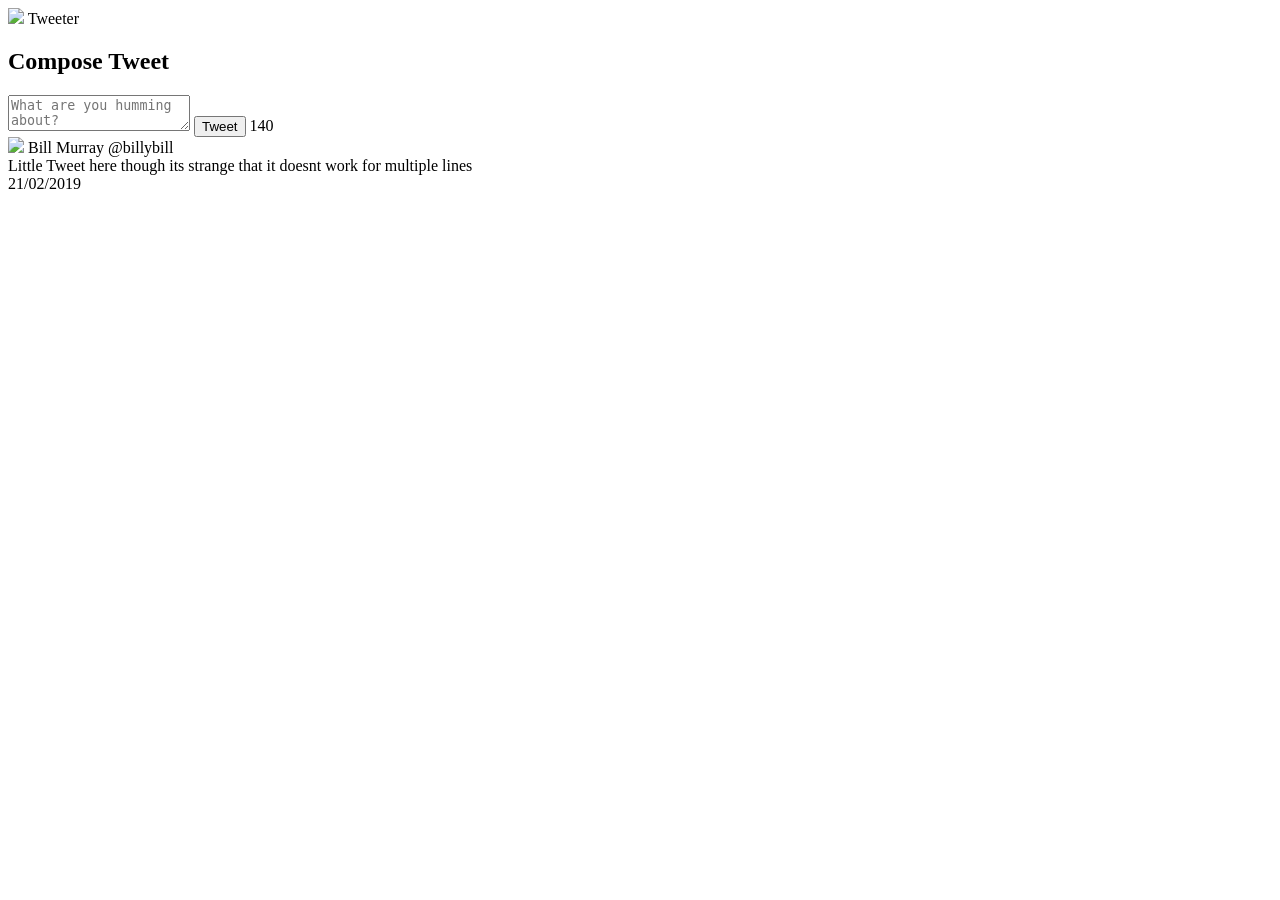
==== public/index.html @ 343f86ec "Created the tweet box layout with hover and styling." ====
<!DOCTYPE html>
<html lang="en">
  <head>
    <!-- Meta Information -->
    <title>Tweeter - Home Page</title>

    <!-- External CSS -->
    <link rel="stylesheet" href="/vendor/normalize-4.1.1.css" type="text/css" />
   
    <!-- Fonts for Roboto condensed-->
    <link href="https://fonts.googleapis.com/css?family=Roboto+Condensed:300,300i,400,700,700i" rel="stylesheet">

    <!-- App CSS -->
    <link rel="stylesheet" href="/styles/layout.css" type="text/css" />

    <!--Nav CSS-->
    <link rel="stylesheet" href="/styles/nav.css" type="text/css" />

    <!--New Tweet CSS-->
    <link rel="stylesheet" href="/styles/new-tweet.css" type="text/css" />

    <!--New Tweet CSS-->
    <link rel="stylesheet" href="/styles/tweet-container.css" type="text/css" />

    <!-- External JS -->
    <script type="text/javascript" src="/vendor/jquery-2.2.3.min.js"></script>

    <!-- App JS -->
    <script type="text/javascript" src="/scripts/app.js"></script>

    <!--Composer-char-counter JS-->
    <script type="text/javascript" src="/scripts/Composer-char-counter.js"></script>
    
  </head>

  <body>

    <!-- Top nav bar (fixed) -->
    <nav id="nav-bar">
      <img class="logo" src="/images/bird.png">
      <span class="header">Tweeter</span>
    </nav>

    <!-- Page-specific (main) content here -->
    <main class="container">
        <section class="new-tweet">
            <h2 id="compose-tweet">Compose Tweet</h2>
            <form id="form-tweet" method="POST" action="/tweets">
              <textarea name="text" placeholder="What are you humming about?"></textarea>
              <input type="submit" value="Tweet">
              <span class="counter">140</span>
            </form>
          </section>

          <!--General Tweet Container-->
          <article class="tweet">
            <header>
              <img class="profile-pic" src="https://vanillicon.com/788e533873e80d2002fa14e1412b4188_50.png">
              <span class="profile-name">Bill Murray</span>
              <span class="user-handle">@billybill</span>
            </header>
            <div>
              <span class="tweet">Little Tweet here though its strange that it doesnt work for multiple lines</span>
            </div>
            <footer>
              <span class="date">21/02/2019</span>
            </footer>
          </article>
    </main>
    <p/
  </body>
</html>
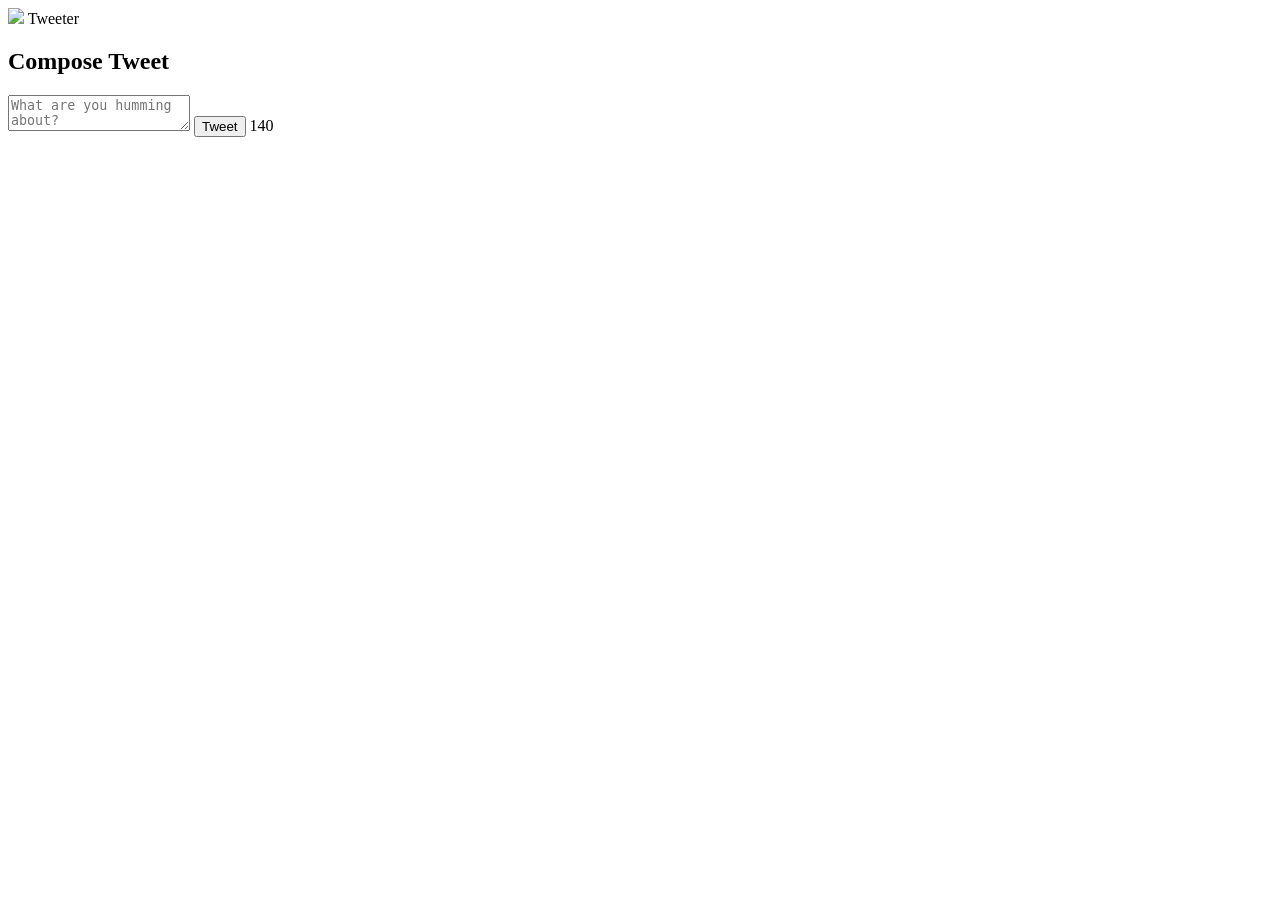
==== commit 584eacc1: "Added AJAX functionality into the submit button to begin DOM manipulation with tweets" ====
--- a/public/index.html
+++ b/public/index.html
@@ -47,26 +47,14 @@
             <h2 id="compose-tweet">Compose Tweet</h2>
             <form id="form-tweet" method="POST" action="/tweets">
               <textarea name="text" placeholder="What are you humming about?"></textarea>
-              <input type="submit" value="Tweet">
+              <input id="tweet-button" type="submit" value="Tweet">
               <span class="counter">140</span>
             </form>
           </section>
 
-          <!--General Tweet Container-->
-          <article class="tweet">
-            <header>
-              <img class="profile-pic" src="https://vanillicon.com/788e533873e80d2002fa14e1412b4188_50.png">
-              <span class="profile-name">Bill Murray</span>
-              <span class="user-handle">@billybill</span>
-            </header>
-            <div>
-              <span class="tweet">Little Tweet here though its strange that it doesnt work for multiple lines</span>
-            </div>
-            <footer>
-              <span class="date">21/02/2019</span>
-            </footer>
-          </article>
+          <!-- General Tweet Container is now in app.js for dynamic tweeting-->
     </main>
-    <p/
+  </p>
+
   </body>
 </html>
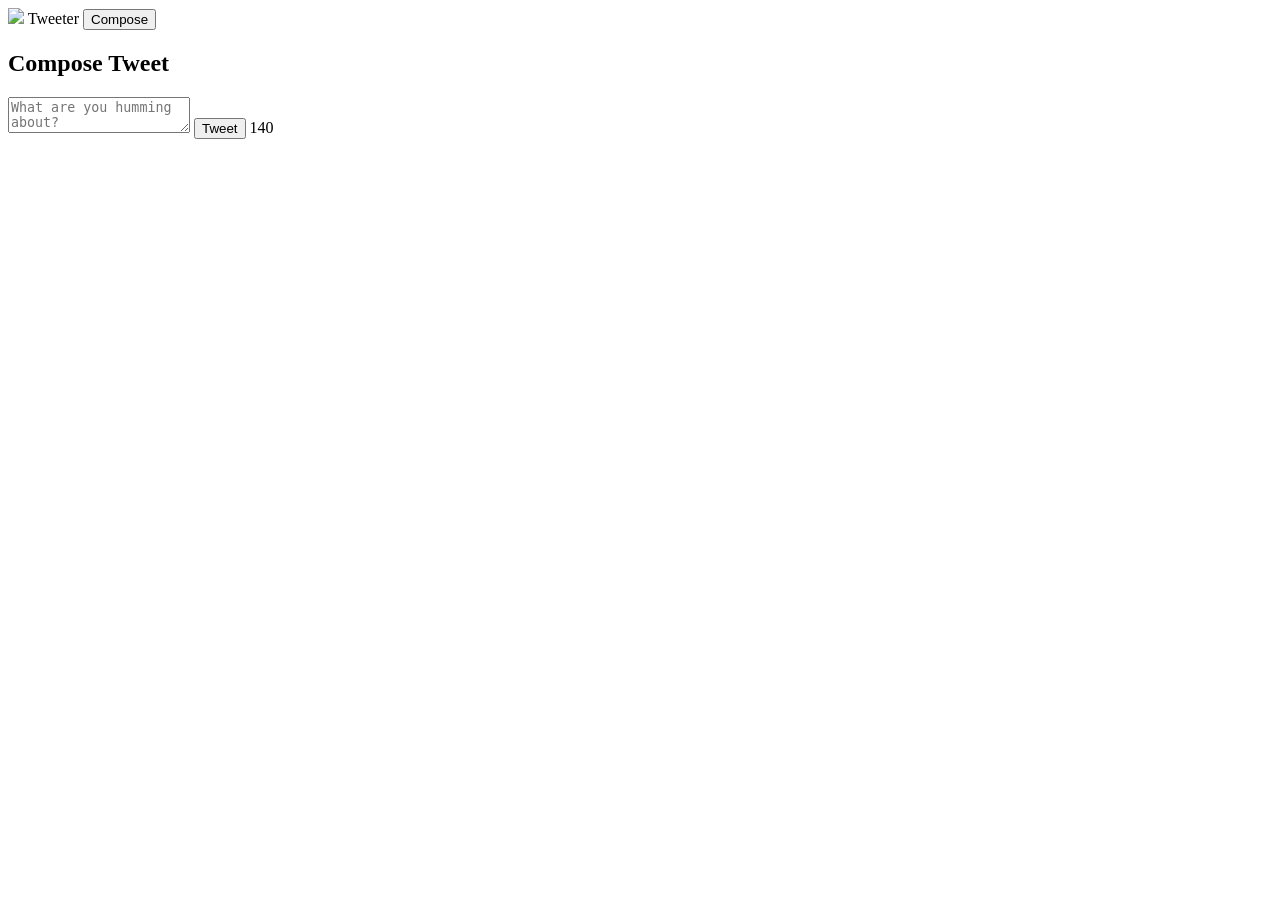
==== commit 5970c37b: "cross-site Scripting fixed via escape function, added compose button to navbar" ====
--- a/public/index.html
+++ b/public/index.html
@@ -39,6 +39,8 @@
     <nav id="nav-bar">
       <img class="logo" src="/images/bird.png">
       <span class="header">Tweeter</span>
+      <input id="tweet-button" type="submit" value="Compose">
+
     </nav>
 
     <!-- Page-specific (main) content here -->
@@ -51,6 +53,9 @@
               <span class="counter">140</span>
             </form>
           </section>
+          <section class='tweet-container'>
+          
+          </section>
 
           <!-- General Tweet Container is now in app.js for dynamic tweeting-->
     </main>
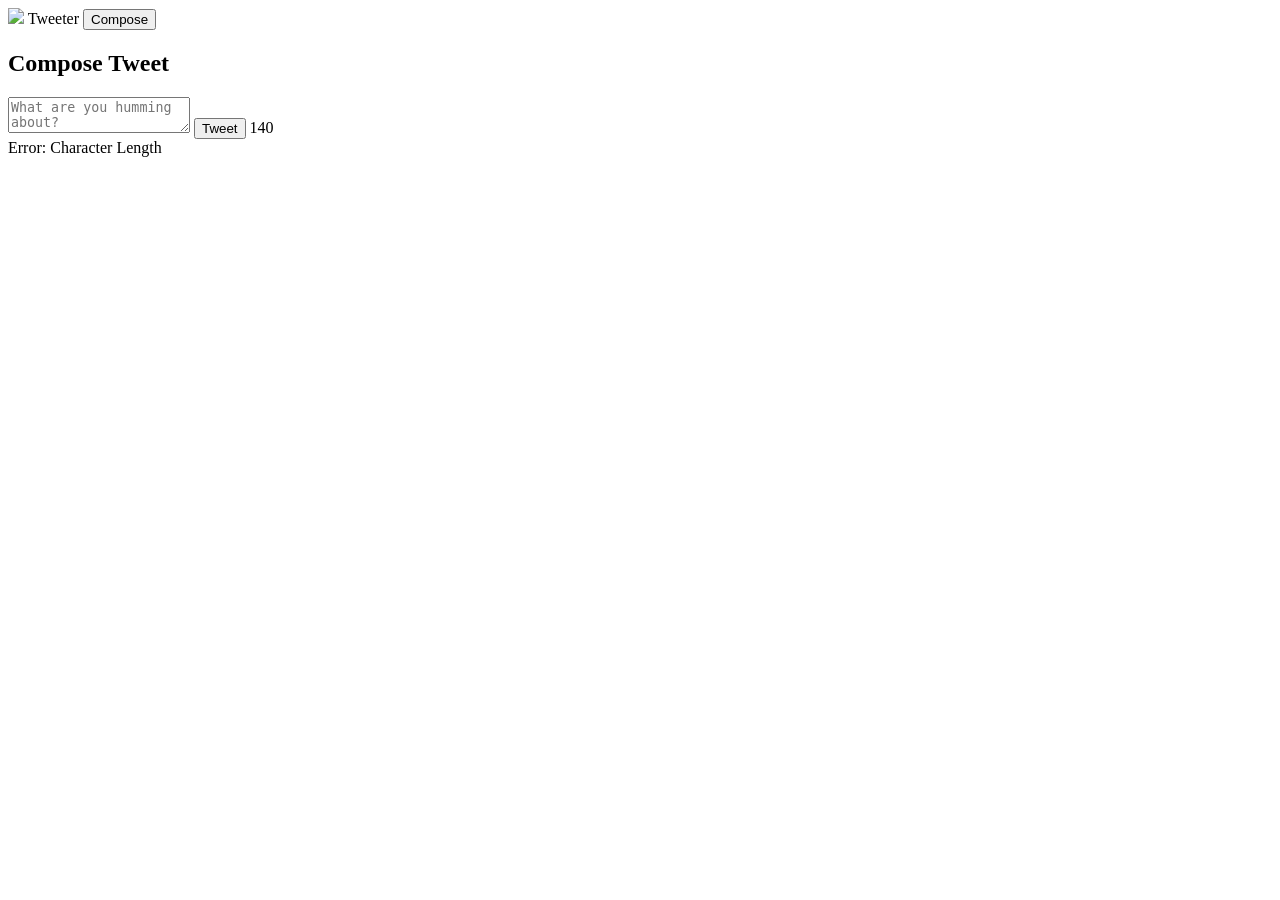
==== commit 3f01977d: "Added error message html object" ====
--- a/public/index.html
+++ b/public/index.html
@@ -51,8 +51,14 @@
               <textarea name="text" placeholder="What are you humming about?"></textarea>
               <input id="tweet-button" type="submit" value="Tweet">
               <span class="counter">140</span>
+             
             </form>
-          </section>
+        </section> 
+          <!-- Create the error -->
+        <form class="error">
+          <span class="errorPrompt">Error: Character Length</span>
+        </form>
+
           <section class='tweet-container'>
           
           </section>
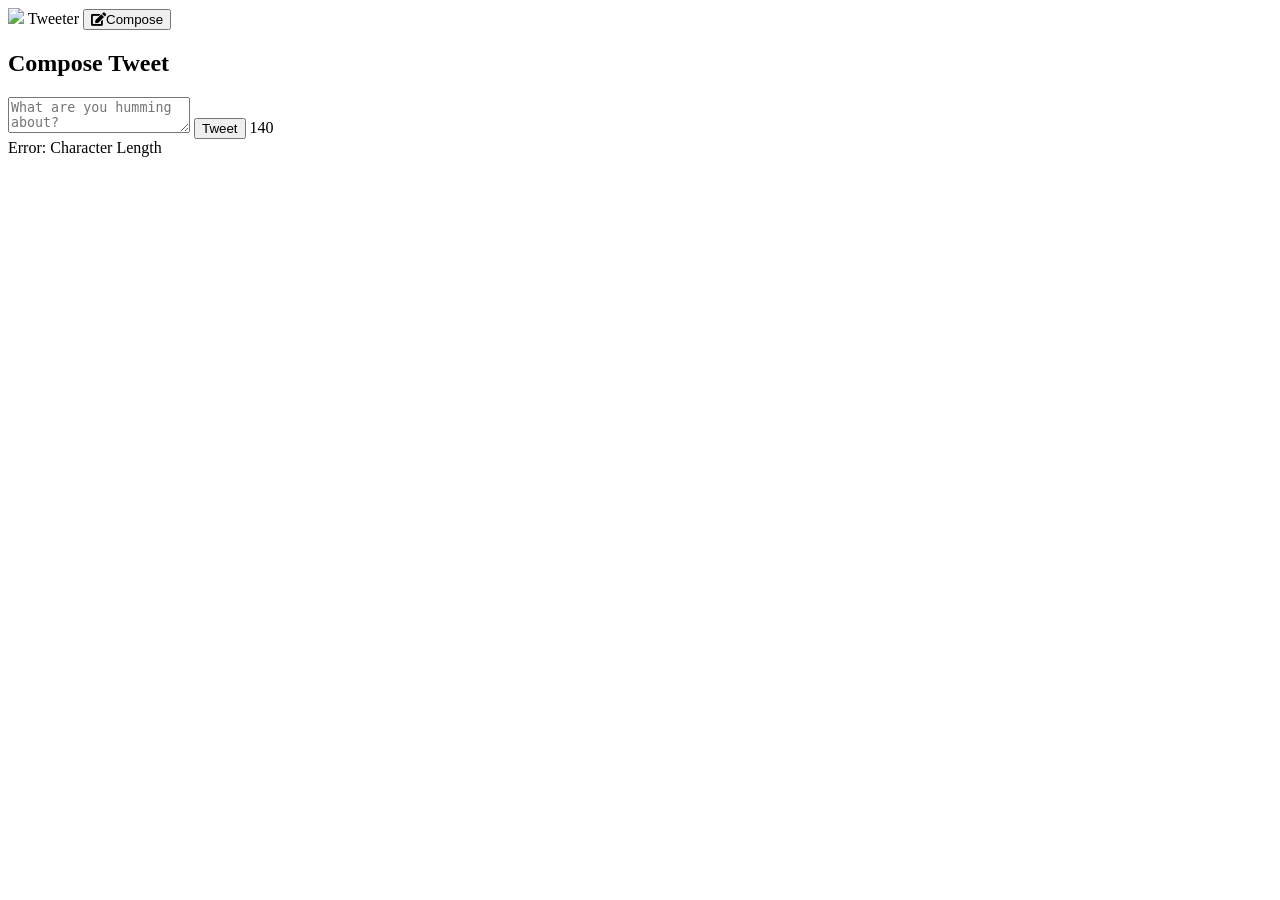
==== commit 8752cdb8: "finished project adding functionality waiting to add back to main branch" ====
--- a/public/index.html
+++ b/public/index.html
@@ -9,6 +9,9 @@
    
     <!-- Fonts for Roboto condensed-->
     <link href="https://fonts.googleapis.com/css?family=Roboto+Condensed:300,300i,400,700,700i" rel="stylesheet">
+
+    <!-- Fonts for Icons-->
+    <link rel="stylesheet" href="https://use.fontawesome.com/releases/v5.7.2/css/all.css" integrity="sha384-fnmOCqbTlWIlj8LyTjo7mOUStjsKC4pOpQbqyi7RrhN7udi9RwhKkMHpvLbHG9Sr" crossorigin="anonymous">
 
     <!-- App CSS -->
     <link rel="stylesheet" href="/styles/layout.css" type="text/css" />
@@ -39,8 +42,9 @@
     <nav id="nav-bar">
       <img class="logo" src="/images/bird.png">
       <span class="header">Tweeter</span>
-      <input id="tweet-button" type="submit" value="Compose">
-
+      <button class="btn"><i class="fa fa-edit"></i>Compose</button>
+        
+      
     </nav>
 
     <!-- Page-specific (main) content here -->
